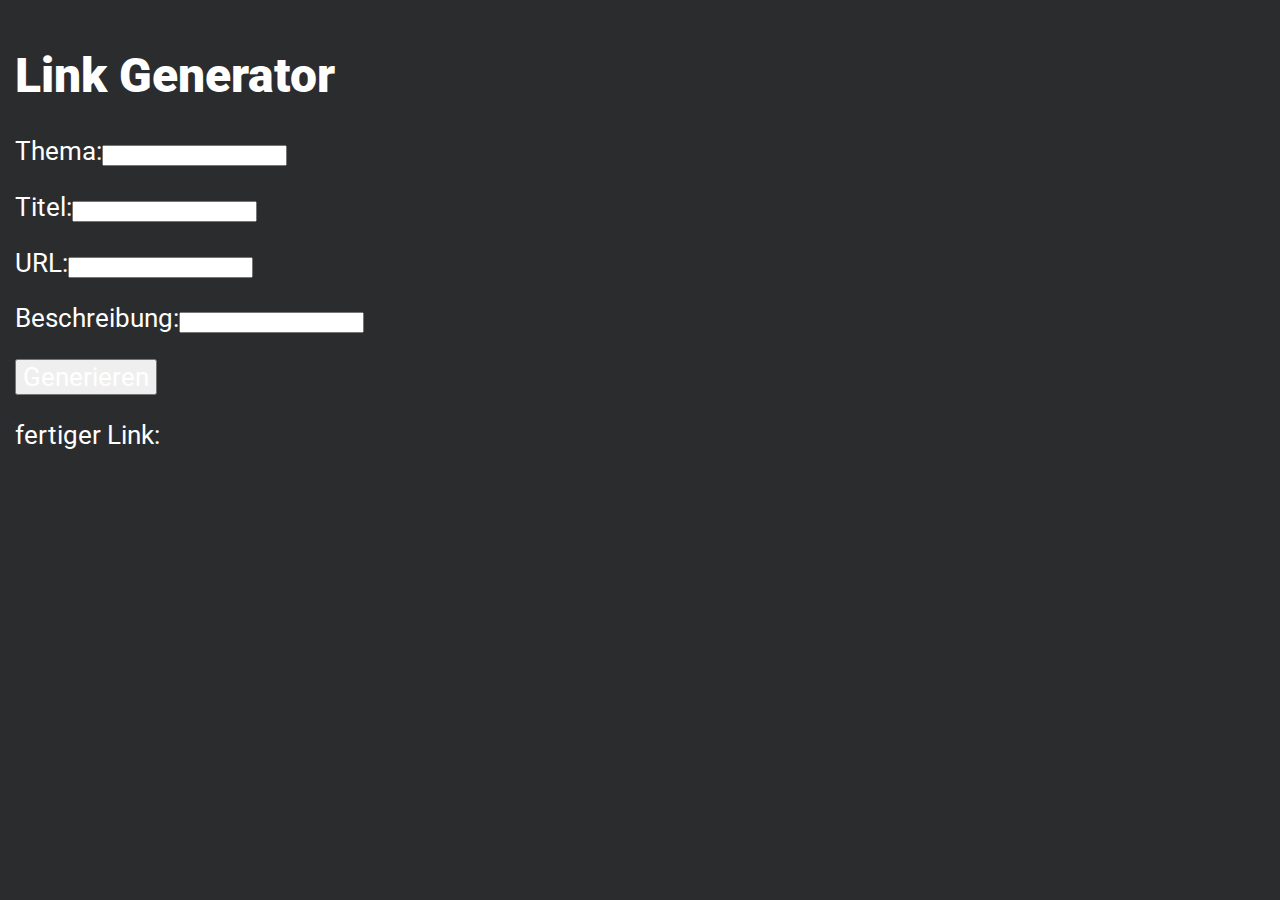
==== generator/index.html @ 9dfdb3c2 "added generator page" ====
<html>
<head>
    <meta charset="UTF-8">
    <meta http-equiv="X-UA-Compatible" content="IE=edge">
    <meta name="viewport" content="width=device-width, initial-scale=1.0">
    <title>Link Generator</title>
    <link rel="stylesheet" href="../style.css">
</head>
<body>
    <div class="website">
        <div class="flex">
            <div class="generator">
                <h1 class="f1 h1">Link Generator</h1>
                <p class="f1">Thema:<input type="text" name="Thema" id="input-topic" class="input fd1"></p>
                <p class="f1">Titel:<input type="text" name="Titel" id="input-title" class="input fd1"></p>
                <p class="f1">URL:<input type="url" name="URL" id="input-url" class="input fd1"></p>
                <p class="f1">Beschreibung:<input type="text" name="Beschreibung" id="input_desc" class="input fd1"></p>
                <input type="button" value="Generieren" id="input-btn" class="button f1">
                <p class="f1">fertiger Link: <p id="generator-output" class="f1"></p></p>
            </div>
        </div>
    </div>
    <script src="generator.js"></script>
</body>
</html>
---- style.css ----
@import url('https://fonts.googleapis.com/css2?family=Roboto:wght@100;400;500;900&display=swap');

:root {
    --color-1: #36383B;
    --color-2: #2B2C2E;
    --color-3: #1F1F21;
    --color-4: #131314;
    --color-font-1: #FFFFFF;
    --color-font-2: #ECEBEB;
    --color-primary-1: #0099FF;
    --color-primary-2: #007FD3;
}

body {
    padding: 0;
    margin: 0;
}

.website {
    box-sizing: border-box;
    background-color: var(--color-2);
    height: 100%;
    width: 100%;
    padding: 15px;
}

.container-link {
    display: flex;
    flex-direction: column;
    align-items: flex-start;
    justify-content: flex-start;
    height: max-content;
    width: max-content;
    max-width: 500px;
    padding: 25px;
    margin: 25px;
    border-radius: 15px;
    background-color: var(--color-3);
    box-shadow: var(--color-4) 10px 10px 0;
    transition-property: box-shadow;
    transition: 0.25s ease-in-out;
}

.container-link:hover {
    transform: translate(-5px, -5px);
    box-shadow: var(--color-4) 20px 20px 0;
}

.flex {
    display: flex;
    flex-direction: row;
    flex-wrap: wrap;
    align-content: flex-start;
    justify-content: flex-start;
}

/* Fonts */
.f1 {
    font-family: 'Roboto', sans-serif;
    font-weight: 400;
    font-size: 1.6em;
    color: var(--color-font-1);
}

.f2 {
    font-family: 'Roboto', sans-serif;
    font-weight: 400;
    font-size: 1.6em;
    color: var(--color-font-2);
}

.h1 {
    font-family: 'Roboto', sans-serif;
    font-weight: 900;
    font-size: 3em;
    color: var(--color-font-1);
    width: 100%;
}

.h2 {
    font-family: 'Roboto', sans-serif;
    font-weight: 900;
    font-size: 2em;
    color: var(--color-font-1);
}

a {
    text-decoration: none;
}

.a {
    color: var(--color-primary-1);
    cursor: pointer;
    transition-property: color text-shadow;
    transition: 0.25s ease-in-out;
}

.a:hover {
    color: var(--color-primary-2);
    text-shadow: var(--color-4) 0 7px 5px;
}
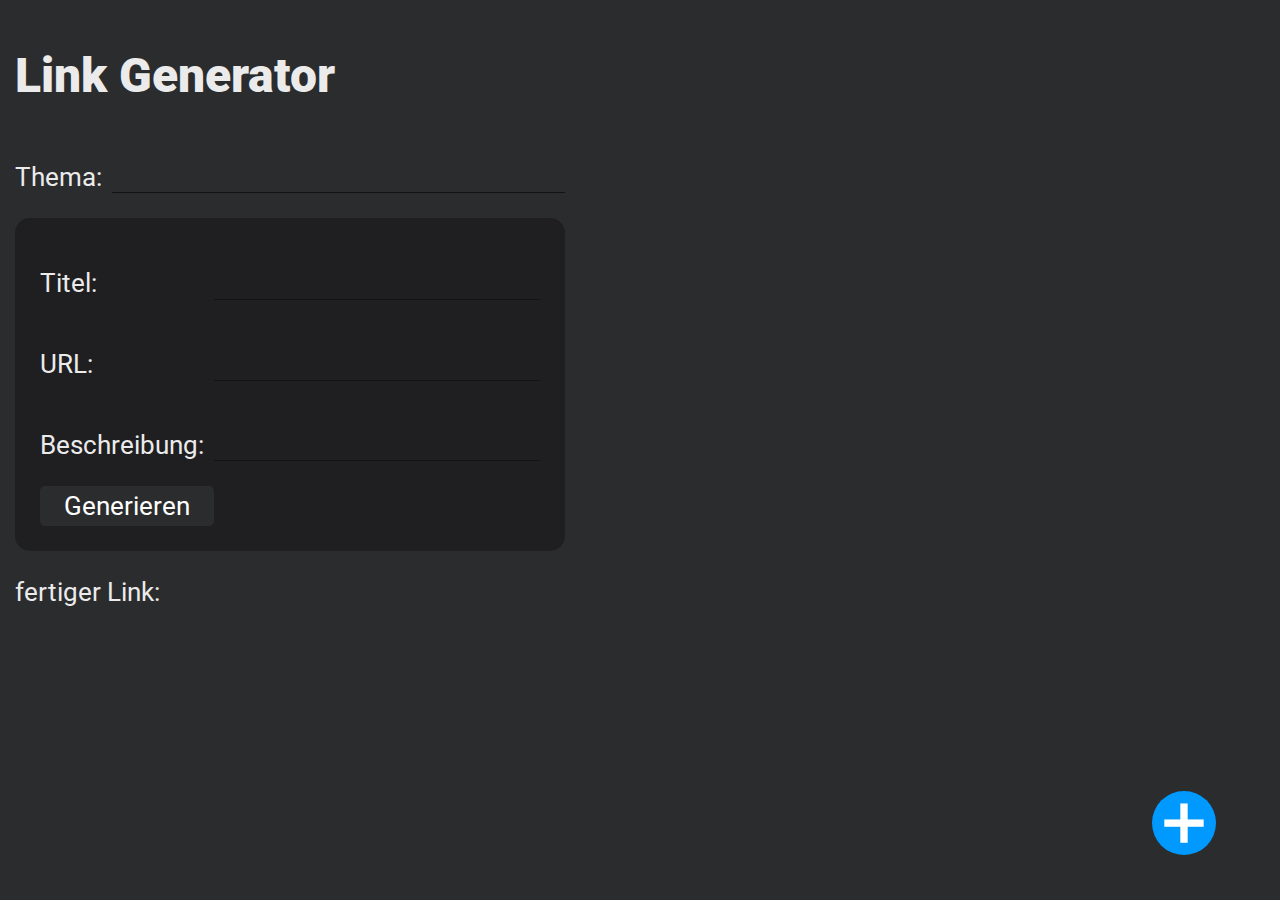
==== commit 16a50e9b: "added more style" ====
--- a/generator/index.html
+++ b/generator/index.html
@@ -9,16 +9,19 @@
 <body>
     <div class="website">
         <div class="flex">
-            <div class="generator">
+            <div class="generator fc2">
                 <h1 class="f1 h1">Link Generator</h1>
-                <p class="f1">Thema:<input type="text" name="Thema" id="input-topic" class="input fd1"></p>
-                <p class="f1">Titel:<input type="text" name="Titel" id="input-title" class="input fd1"></p>
-                <p class="f1">URL:<input type="url" name="URL" id="input-url" class="input fd1"></p>
-                <p class="f1">Beschreibung:<input type="text" name="Beschreibung" id="input_desc" class="input fd1"></p>
-                <input type="button" value="Generieren" id="input-btn" class="button f1">
-                <p class="f1">fertiger Link: <p id="generator-output" class="f1"></p></p>
+                <div id="topic-div"><p class="f1 input-field">Thema:</p><input type="text" id="input-topic" class="input f1 fc1"></div>
+                <div class="generator-card">
+                    <p class="f1 input-field">Titel:</p><input type="text" id="input-title" class="input f1 fc1">
+                    <p class="f1 input-field">URL:</p><input type="url" id="input-url" class="input f1 fc1">
+                    <p class="f1 input-field">Beschreibung:</p><span id="input_desc" contenteditable="true" class="input textarea f1 fc1"></span>
+                    <input type="button" value="Generieren" id="input-btn" class="button f1 fc1">
+                </div>
+                <p class="f1">fertiger Link: <pre id="generator-output" class="f1"></pre></p>
             </div>
         </div>
+        <div type="button" tabindex="0" class="add-btn circle"><span class="material-icons">add</span></div>
     </div>
     <script src="generator.js"></script>
 </body>
--- a/style.css
+++ b/style.css
@@ -1,4 +1,5 @@
 @import url('https://fonts.googleapis.com/css2?family=Roboto:wght@100;400;500;900&display=swap');
+@import url('https://fonts.googleapis.com/icon?family=Material+Icons');
 
 :root {
     --color-1: #36383B;
@@ -11,9 +12,10 @@
     --color-primary-2: #007FD3;
 }
 
-body {
+html, body {
     padding: 0;
     margin: 0;
+    height: 100%;
 }
 
 .website {
@@ -54,26 +56,158 @@
     justify-content: flex-start;
 }
 
+.generator {
+    display: flex;
+    align-content: center;
+    justify-content: center;
+    flex-direction: column;
+}
+
+.generator-card {
+    width: 500px;
+    display: grid;
+    grid-template-columns: min-content auto;
+    background-color: var(--color-3);
+    padding: 25px;
+    border-radius: 15px;
+}
+
+#topic-div {
+    display: flex;
+    flex-direction: row;
+    align-content: center;
+    align-items: baseline;
+}
+
+#input-topic {
+    background-color: var(--color-2);
+}
+
+.input {
+    display: flex;
+    align-self: center;
+    border: none;
+    text-size-adjust: none;
+    min-height: max-content;
+    background-color: var(--color-3);
+    width: 100%;
+    border-bottom: var(--color-4) 1px solid;
+}
+
+.input:focus {
+    border-radius: 5px;
+    outline: var(--color-primary-1) solid 1px;
+}
+
+.input-field {
+    display: flex;
+    align-content: stretch;
+    align-items: baseline;
+    justify-content: baseline;
+    flex-wrap: nowrap;
+    height: max-content;
+    border: none;
+    height: min-content;
+    padding-right: 10px;
+}
+
+.textarea {
+    display: block;
+    resize: none;
+    min-height: max-content;
+    overflow-y: auto;
+    max-height: 200px;
+}
+
+.add-btn {
+    position: absolute;
+    right: 5%;
+    bottom: 5%;
+    background-color: var(--color-primary-1);
+    width: 64px;
+    height: 64px;
+    display: flex;
+    align-content: center;
+    justify-content: center;
+    align-items: center;
+    color: var(--color-font-1);
+    transition-property: background-color width height transform;
+    transition: 0.25s;
+}
+
+.add-btn:hover {
+    background-color: var(--color-primary-2);
+    cursor: pointer;
+    width: 68px;
+    height: 68px;
+    transform: translate(-3px, -3px);
+}
+
+.add-btn:focus {
+    outline: var(--color-font-1) solid 1px;
+}
+
+.add-btn:active {
+    background-color: var(--color-primary-2);
+    width: 64px;
+    height: 64px;
+    transform: translate(-3px, -3px);
+    transition: all .0s;
+}
+
+.circle {
+    border-radius: 50%;
+}
+
+/* Scrollbar of textarea */
+.textarea::-webkit-scrollbar {width: 10px;}.textarea::-webkit-scrollbar-track {background-color: var(--color-2);}.textarea::-webkit-scrollbar-thumb {border-radius: 5px;background-color: var(--color-primary-1);}.textarea::-webkit-scrollbar-thumb:hover {background-color: var(--color-primary-2);}
+
+.button {
+    background-color: var(--color-2);
+    border: none;
+    border-radius: 5px;
+    padding: 5px;
+    transition: background-color 0.25s;
+}
+
+.button:hover {
+    background-color: var(--color-1);
+}
+
+.button:active {
+    background-color: var(--color-primary-1);
+}
+
+.button:focus {
+    outline: var(--color-primary-1) solid 1px;;
+}
+
 /* Fonts */
 .f1 {
     font-family: 'Roboto', sans-serif;
     font-weight: 400;
     font-size: 1.6em;
+}
+
+.f2 {
+    font-family: 'Roboto', sans-serif;
+    font-weight: 400;
+    font-size: 1.2em;
+}
+
+.fc1 {
     color: var(--color-font-1);
 }
 
-.f2 {
-    font-family: 'Roboto', sans-serif;
-    font-weight: 400;
-    font-size: 1.6em;
+.fc2 {
     color: var(--color-font-2);
 }
 
 .h1 {
+    width: 100%;
     font-family: 'Roboto', sans-serif;
     font-weight: 900;
     font-size: 3em;
-    color: var(--color-font-1);
     width: 100%;
 }
 
@@ -81,7 +215,6 @@
     font-family: 'Roboto', sans-serif;
     font-weight: 900;
     font-size: 2em;
-    color: var(--color-font-1);
 }
 
 a {
@@ -98,4 +231,36 @@
 .a:hover {
     color: var(--color-primary-2);
     text-shadow: var(--color-4) 0 7px 5px;
+}
+
+/* Icons */
+.material-icons {
+    user-select: none;
+    font-family: 'Material Icons';
+    font-weight: 900;
+    font-style: normal;
+    font-size: 64px;  /* Preferred icon size */
+    display: inline-block;
+    line-height: 1;
+    text-transform: none;
+    letter-spacing: normal;
+    word-wrap: normal;
+    white-space: nowrap;
+    direction: ltr;
+  
+    /* Support for all WebKit browsers. */
+    -webkit-font-smoothing: antialiased;
+    /* Support for Safari and Chrome. */
+    text-rendering: optimizeLegibility;
+  
+    /* Support for Firefox. */
+    -moz-osx-font-smoothing: grayscale;
+  
+    /* Support for IE. */
+    font-feature-settings: 'liga';
+
+    transition: font-size 0.25s;
+  }
+.material-icons:hover {
+    font-size: 70px;
 }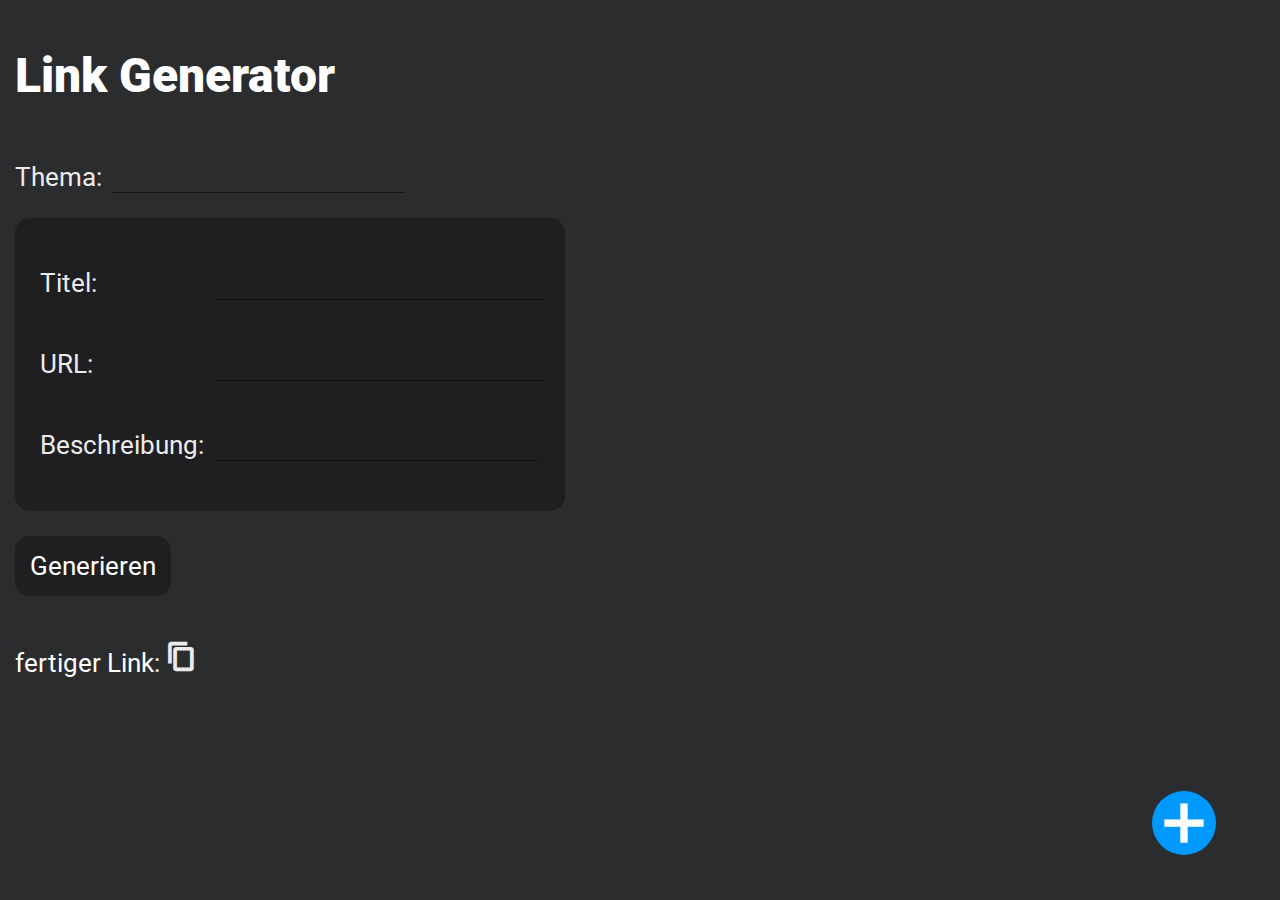
==== commit 196466c0: "big update on generator" ====
--- a/generator/index.html
+++ b/generator/index.html
@@ -1,4 +1,5 @@
-<html>
+<!DOCTYPE html>
+<html lang="de">
 <head>
     <meta charset="UTF-8">
     <meta http-equiv="X-UA-Compatible" content="IE=edge">
@@ -10,18 +11,22 @@
     <div class="website">
         <div class="flex">
             <div class="generator fc2">
-                <h1 class="f1 h1">Link Generator</h1>
+                <h1 class="f1 fc1 h1">Link Generator</h1>
                 <div id="topic-div"><p class="f1 input-field">Thema:</p><input type="text" id="input-topic" class="input f1 fc1"></div>
-                <div class="generator-card">
-                    <p class="f1 input-field">Titel:</p><input type="text" id="input-title" class="input f1 fc1">
-                    <p class="f1 input-field">URL:</p><input type="url" id="input-url" class="input f1 fc1">
-                    <p class="f1 input-field">Beschreibung:</p><span id="input_desc" contenteditable="true" class="input textarea f1 fc1"></span>
-                    <input type="button" value="Generieren" id="input-btn" class="button f1 fc1">
+                <div id="card-container" class="card-container">
+                    <div class="generator-card">
+                        <p class="f1 input-field">Titel:</p><input type="text" id="input-title" class="input f1 fc1 input-title">
+                        <p class="f1 input-field">URL:</p><input type="url" id="input-url" class="input f1 fc1 input-url">
+                        <p class="f1 input-field">Beschreibung:</p><span id="input_desc" contenteditable="true" class="input textarea f1 fc1 input_desc"></span>
+                    </div>
                 </div>
-                <p class="f1">fertiger Link: <pre id="generator-output" class="f1"></pre></p>
+                <input type="button" value="Generieren" id="input-btn" class="button f1 fc1">
+                <div class="p_link">
+                    <p class="f1 fc1">fertiger Link: <span id="btn-copy-link" class="material-icons btn-copy" tabindex="0">content_copy</span><pre id="generator-output" class="f1 fc2 generator-output"></pre></p>
+                </div>
             </div>
         </div>
-        <div type="button" tabindex="0" class="add-btn circle"><span class="material-icons">add</span></div>
+        <div type="button" tabindex="0" class="add-btn circle" id="add-btn"><span class="material-icons">add</span></div>
     </div>
     <script src="generator.js"></script>
 </body>
--- a/style.css
+++ b/style.css
@@ -15,13 +15,13 @@
 html, body {
     padding: 0;
     margin: 0;
-    height: 100%;
+    min-height: 100vh;
 }
 
 .website {
     box-sizing: border-box;
     background-color: var(--color-2);
-    height: 100%;
+    min-height: 100vh;
     width: 100%;
     padding: 15px;
 }
@@ -63,8 +63,19 @@
     flex-direction: column;
 }
 
+.card-container {
+    width: 100%;
+    display: flex;
+    align-items: flex-start;
+    justify-content: flex-start;
+    flex-direction: row;
+    flex-wrap: wrap;
+    padding-right: -25px;
+}
+
 .generator-card {
     width: 500px;
+    margin: 0 25px 25px 0;
     display: grid;
     grid-template-columns: min-content auto;
     background-color: var(--color-3);
@@ -80,6 +91,7 @@
 }
 
 #input-topic {
+    max-width: 50%;
     background-color: var(--color-2);
 }
 
@@ -119,8 +131,40 @@
     max-height: 200px;
 }
 
+.generator-output {
+    max-width: 100vw;
+    height: max-content;
+    word-break: break-all;
+    white-space: pre-wrap; 
+    margin: 0;
+}
+
+/* Scrollbar of textarea */
+.textarea::-webkit-scrollbar {width: 10px;}.textarea::-webkit-scrollbar-track {background-color: var(--color-2);}.textarea::-webkit-scrollbar-thumb {border-radius: 5px;background-color: var(--color-primary-1);}.textarea::-webkit-scrollbar-thumb:hover {background-color: var(--color-primary-2);}
+
+.button {
+    width: max-content;
+    background-color: var(--color-3);
+    border: none;
+    border-radius: 15px;
+    padding: 15px;
+    transition: background-color 0.25s;
+}
+
+.button:hover {
+    background-color: var(--color-4);
+}
+
+.button:active {
+    background-color: var(--color-primary-1);
+}
+
+.button:focus {
+    outline: var(--color-primary-1) solid 1px;;
+}
+
 .add-btn {
-    position: absolute;
+    position: fixed;
     right: 5%;
     bottom: 5%;
     background-color: var(--color-primary-1);
@@ -155,31 +199,45 @@
     transition: all .0s;
 }
 
+.btn-copy {
+    font-size: 1.2em !important;
+    display: flex;
+    align-content: center;
+    justify-content: center;
+    align-items: center;
+    color: var(--color-font-2);
+    transition-property: color transform;
+    transition: 0.25s !important;
+    outline: none;
+}
+
+.btn-copy:hover {
+    color: var(--color-primary-1);
+    cursor: pointer;
+}
+
+.btn-copy:focus {
+    color: var(--color-primary-1);
+}       
+
+.btn-copy:active {
+    color: var(--color-primary-2);
+    transform: translate(1px, 1px);
+}
+
+.p_link {
+    display: flex;
+    align-content: flex-start;
+    justify-content: flex-start;
+    flex-direction: column;
+    align-items: baseline;
+    margin: 0;
+    padding-top: 20px;
+    width: 100%;
+}
+
 .circle {
     border-radius: 50%;
-}
-
-/* Scrollbar of textarea */
-.textarea::-webkit-scrollbar {width: 10px;}.textarea::-webkit-scrollbar-track {background-color: var(--color-2);}.textarea::-webkit-scrollbar-thumb {border-radius: 5px;background-color: var(--color-primary-1);}.textarea::-webkit-scrollbar-thumb:hover {background-color: var(--color-primary-2);}
-
-.button {
-    background-color: var(--color-2);
-    border: none;
-    border-radius: 5px;
-    padding: 5px;
-    transition: background-color 0.25s;
-}
-
-.button:hover {
-    background-color: var(--color-1);
-}
-
-.button:active {
-    background-color: var(--color-primary-1);
-}
-
-.button:focus {
-    outline: var(--color-primary-1) solid 1px;;
 }
 
 /* Fonts */
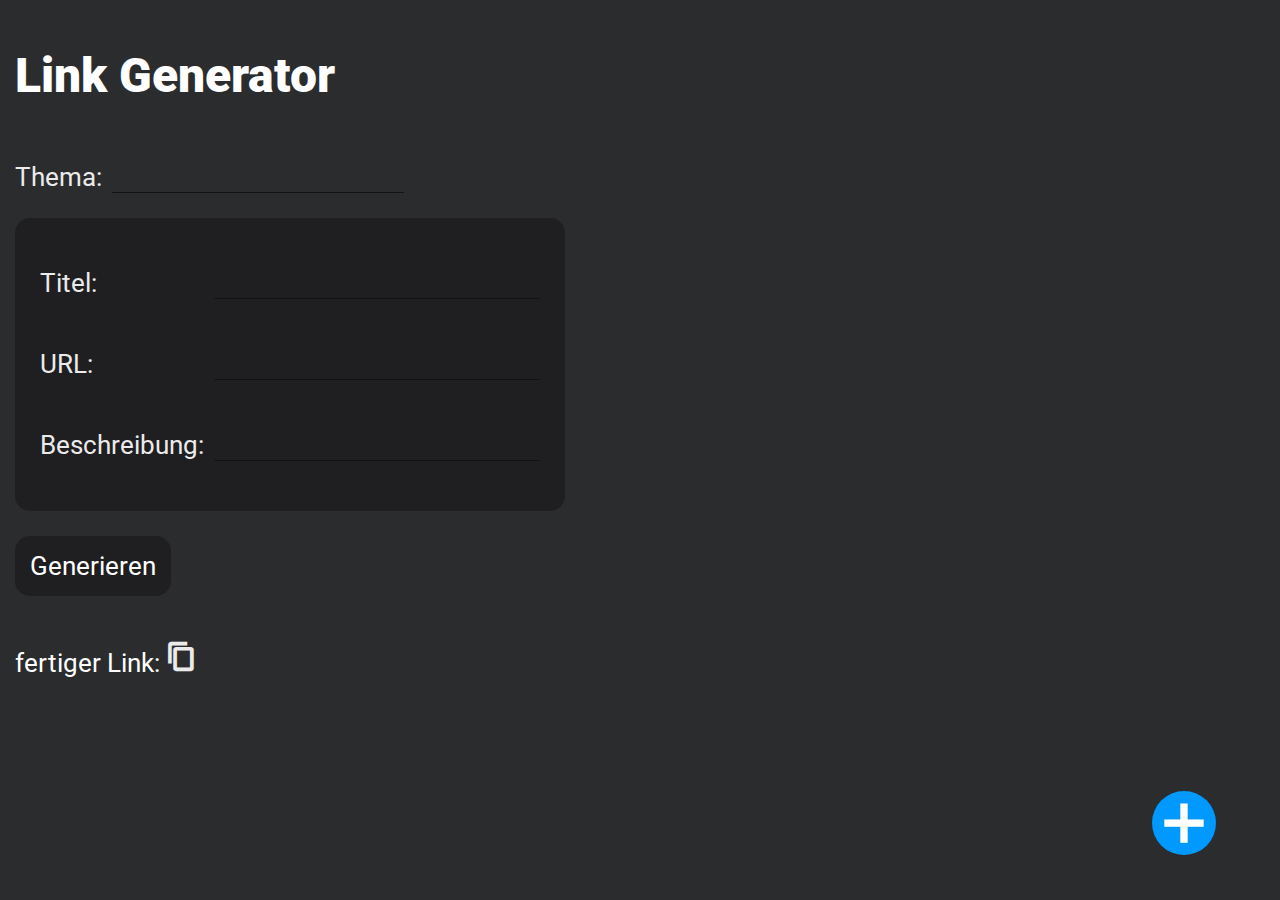
==== commit c181395d: "replaced input with span" ====
--- a/generator/index.html
+++ b/generator/index.html
@@ -15,8 +15,8 @@
                 <div id="topic-div"><p class="f1 input-field">Thema:</p><input type="text" id="input-topic" class="input f1 fc1"></div>
                 <div id="card-container" class="card-container">
                     <div class="generator-card">
-                        <p class="f1 input-field">Titel:</p><input type="text" id="input-title" class="input f1 fc1 input-title">
-                        <p class="f1 input-field">URL:</p><input type="url" id="input-url" class="input f1 fc1 input-url">
+                        <p class="f1 input-field">Titel:</p><span id="input-title" contenteditable="true" class="input textarea f1 fc1 input-title"></span>
+                        <p class="f1 input-field">URL:</p><span id="input-url" contenteditable="true" class="input textarea f1 fc1 input-url"></span>
                         <p class="f1 input-field">Beschreibung:</p><span id="input_desc" contenteditable="true" class="input textarea f1 fc1 input_desc"></span>
                     </div>
                 </div>
